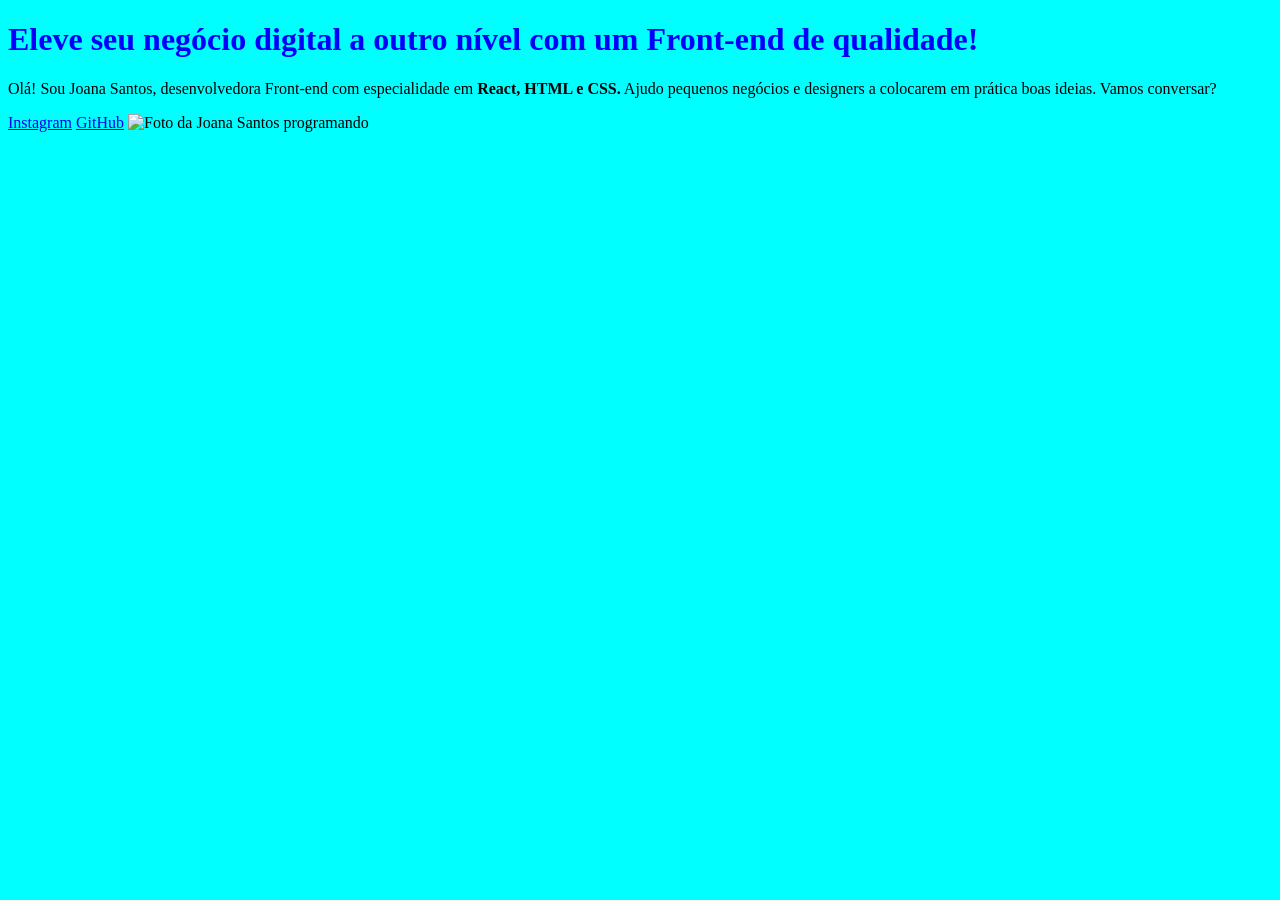
==== index11.html @ cb9ebecb "projeto em html" ====
<!DOCTYPE html>
<html lang="pt-br">
<head>
    <meta charset="UTF-8"> 
    <meta http-equiv="X-UA-Compatible" content="IE=edge">
    <meta name="viewport" content="width=device-width, initial-scale=1.0">
    <title>Portifolio</title>
    <link rel="stylesheet" href="style.css">
</head>
<body>
    <header></header>
    <main>
        <h1>
            Eleve seu negócio digital a outro nível 
            <strong>com um Front-end de qualidade!
            </strong></h1>
            <p>Olá! Sou Joana Santos, desenvolvedora 
            Front-end com especialidade em  <STRong></STRong>   <STRong>React, HTML e
            CSS.</STRong> Ajudo pequenos negócios e designers a 
            colocarem em prática boas ideias. Vamos 
            conversar?</p>
            <a href="https://instagram.com/rafaballerini">Instagram</a>
            <a href="https://github.com/guilhermeonrails">GitHub</a>
            <img src="imagem.png" alt="Foto da Joana Santos programando">
    </main>
    <footer></footer>
</body>
</html>
---- style.css ----
body{
    background-color: cyan;
    
  }
  h1{
    color: blue;
  }
h2{
  color: azure;
}
ol{
  color: black;
}
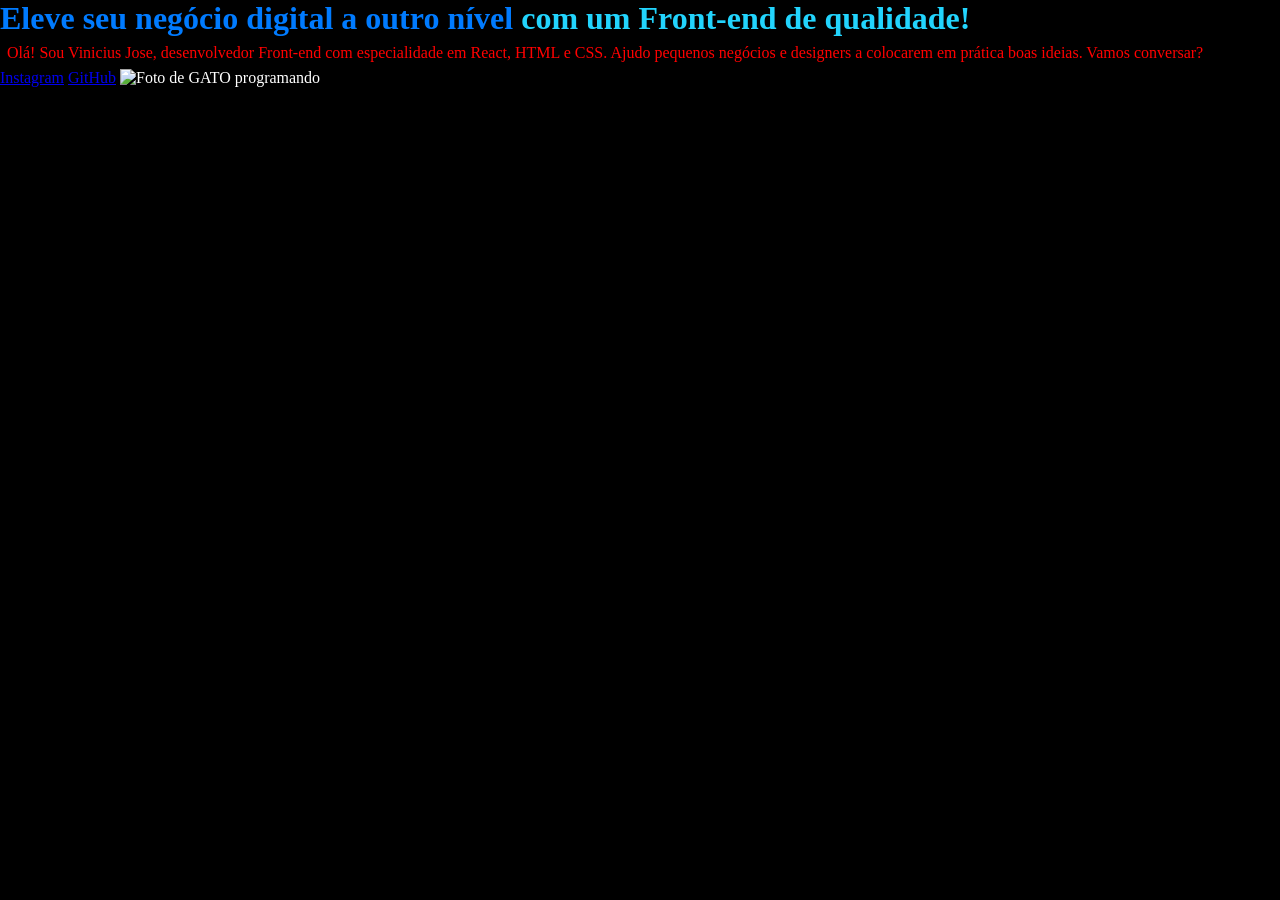
==== commit 41447a9c: "Add files via upload" ====
--- a/index11.html
+++ b/index11.html
@@ -11,17 +11,19 @@
     <header></header>
     <main>
         <h1>
+            
             Eleve seu negócio digital a outro nível 
-            <strong>com um Front-end de qualidade!
+            <strong class="titulo-destaque">com um Front-end de qualidade!
             </strong></h1>
-            <p>Olá! Sou Joana Santos, desenvolvedora 
-            Front-end com especialidade em  <STRong></STRong>   <STRong>React, HTML e
-            CSS.</STRong> Ajudo pequenos negócios e designers a 
+            <p>Olá! Sou Vinicius Jose, desenvolvedor
+            Front-end com especialidade em  <STRong></STRong>   React, HTML e
+            CSS. Ajudo pequenos negócios e designers a 
             colocarem em prática boas ideias. Vamos 
             conversar?</p>
-            <a href="https://instagram.com/rafaballerini">Instagram</a>
-            <a href="https://github.com/guilhermeonrails">GitHub</a>
-            <img src="imagem.png" alt="Foto da Joana Santos programando">
+            <a href="https://instagram.com/viniciussj77">Instagram</a>
+            <a href="https://github.com/Viniciussj77">GitHub</a>
+            <img src="https://i.pinimg.com/236x/6a/11/b8/6a11b874f3de881c9ee447d86c32d465.jpg" alt="Foto de GATO programando">
+          
     </main>
     <footer></footer>
 </body>
--- a/style.css
+++ b/style.css
@@ -1,18 +1,24 @@
-body{
-    background-color: cyan;
-    
-  }
-  h1{
-    color: blue;
-  }
-h2{
-  color: azure;
-}
-ol{
-  color: black;
+*{
+  margin: 0;
+  padding: 0;
+  ;
 }
 
-    
-      
-    
-
+body{
+    height:100vh ;
+  background-color:black;
+    color: white;
+  }
+  
+.titulo-destaque{
+  color:#22D4FD
+}
+p{
+  color: red;
+  margin: 10 px;
+  border: 2px solid black;
+  padding: 5px;
+}
+    h1{
+      color: #007BFF;
+    }
